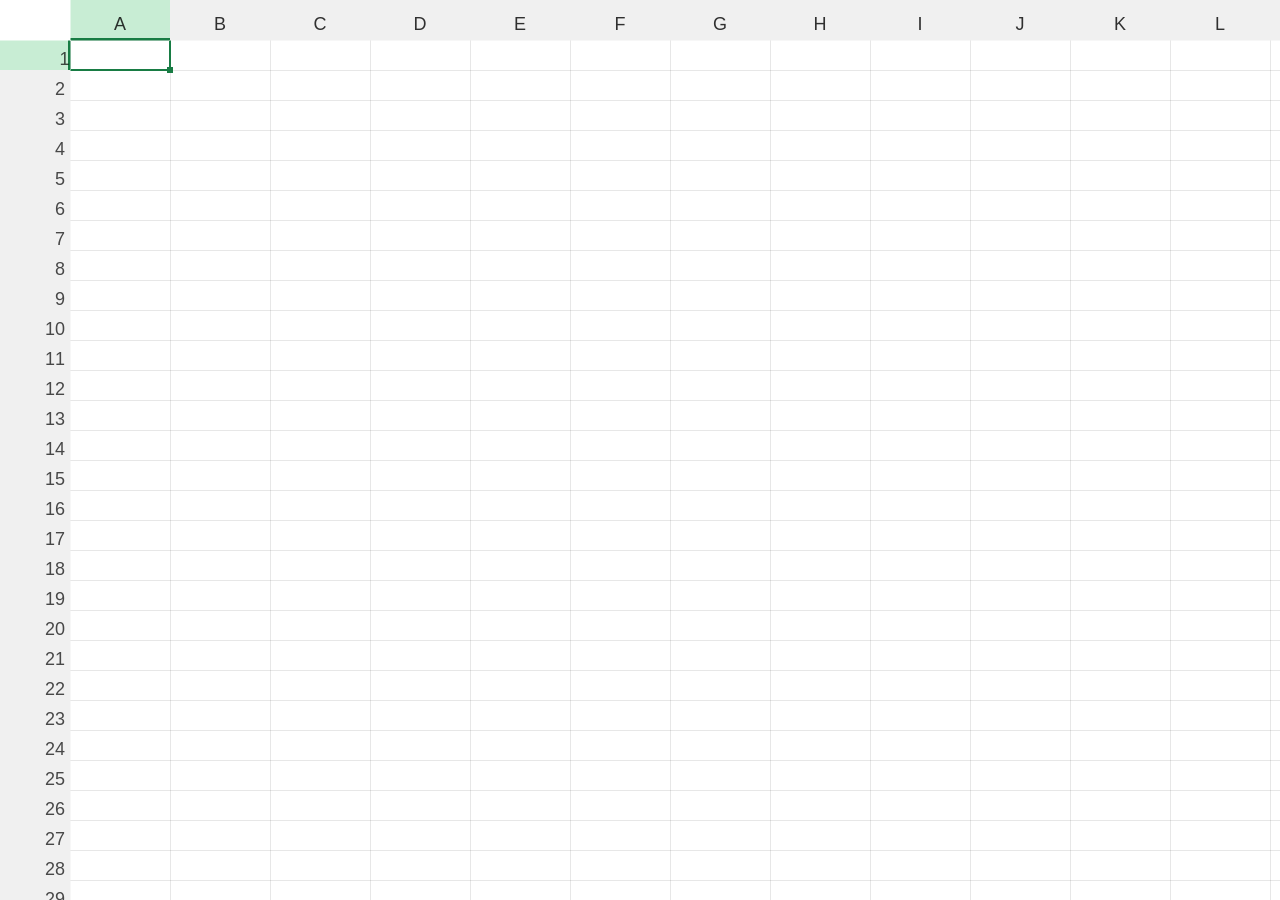
==== ExcelClone-v2/index.html @ 69eebe30 "changed to ts half" ====
<!DOCTYPE html>
<html lang="en">
  <head>
    <meta charset="UTF-8" />
    <meta name="viewport" content="width=device-width, initial-scale=1.0" />
    <title>Excel</title>

    <link href="styles/styles.css" rel="stylesheet" />
    <script src="js/Script.js" type="module" defer></script>
  </head>
  <body>
    <div class="canvas-container" id="canvasContainer">
      <div class="canvas-wrapper" id="canvasWrapper">
        <canvas id="excelCanvas" class="excel-canvas"></canvas>
      </div>
    </div>
    <input type="text" class="cellInput">
  </body>
</html>
---- ExcelClone-v2/styles/styles.css ----
* {
  box-sizing: border-box;
  margin: 0;
  padding: 0;
}

.canvas-container {
  width: 100vw;
  height: 100vh;
  overflow: scroll;
  position: relative;
}

.canvas-wrapper {
  position: relative;

  /* will be set in JS */
  width: 50000px;
  height: 2500000px;
}

.excel-canvas {
  position: sticky;
  top: 0;
  left: 0;

  /* will be set in JS */
  width: 100vw;
  height: 100vh;

  z-index: 10;
  background-color: transparent;
  cursor: cell;
}



.cellInput {
  position: fixed;
  z-index: 1000;
  font-size: 14px;
  font-family: Arial, Helvetica, sans-serif;
  color: #111;
  border-radius: 0;
  box-sizing: border-box;
  outline: none;
  border: none; /* ✅ Add this */
  box-shadow: none; /* ✅ Optional, for some browsers */
  background: transparent; /* Optional, if you want no background */
  display: none;
}
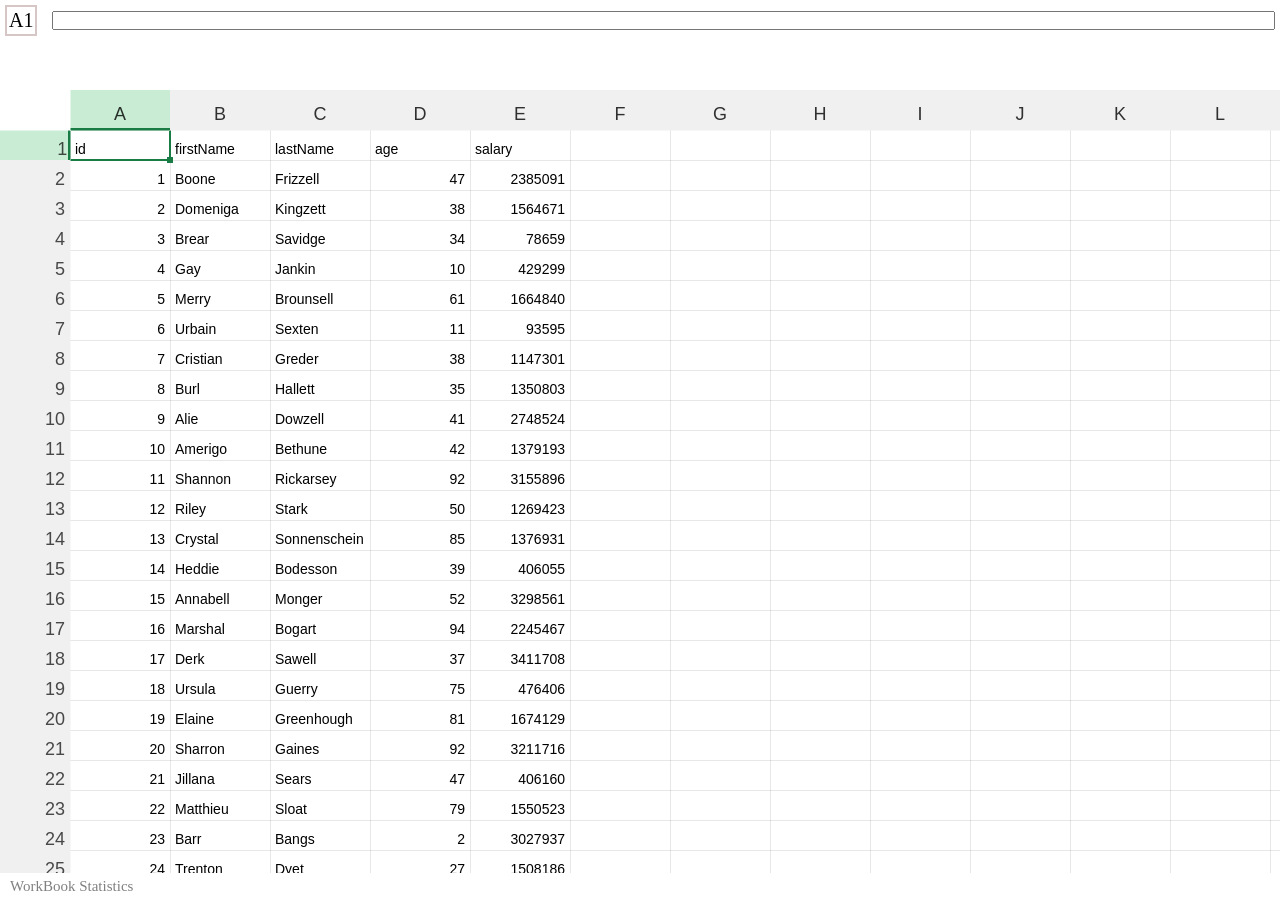
==== commit d9d0a8aa: "auto scroll" ====
--- a/ExcelClone-v2/index.html
+++ b/ExcelClone-v2/index.html
@@ -5,15 +5,53 @@
     <meta name="viewport" content="width=device-width, initial-scale=1.0" />
     <title>Excel</title>
 
-    <link href="styles/styles.css" rel="stylesheet" />
+    <link href="scss/styles.css" rel="stylesheet" />
     <script src="js/Script.js" type="module" defer></script>
   </head>
   <body>
+    <div class="actionContainer">
+      <!-- <div class="actions">
+        <div class="insertDataContainer">
+          <div class="jsonInputWrapper">
+            <input type="file" id="jsonInput" accept=".json" hidden />
+            <label for="jsonInput" class="jsonInputLabel">
+              Select JSON File
+            </label>
+          </div>
+          <div class="csvInputWrapper">
+            <input type="file" id="csvInput" accept=".csv" hidden />
+            <label for="csvInput" class="csvInputLabel">
+              Select CSV File
+            </label>
+          </div>
+        </div>
+        <div class="textFormattingContainer">txt formta</div>
+        <div class="rowColOperationContainer">row col op</div>
+      </div> -->
+      <div class="info">
+        <div id="cellInfo">hello</div>
+        <input type="text" id="formulaInput" />
+      </div>
+    </div>
+
     <div class="canvas-container" id="canvasContainer">
       <div class="canvas-wrapper" id="canvasWrapper">
         <canvas id="excelCanvas" class="excel-canvas"></canvas>
       </div>
     </div>
-    <input type="text" class="cellInput">
+    <input type="text" class="cellInput" />
+
+    <div class="workBookStats">
+      <div class="text">WorkBook Statistics</div>
+      <div class="statistics">
+        <div class="statValue" id="count">Count:</div>
+        <div class="statValue" id="sum">Sum:</div>
+        <div class="statValue" id="avg">Average:</div>
+        <div class="statValue" id="min">Min:</div>
+        <div class="statValue" id="max">Max:</div>
+        <div class="statValue" id="sd">SD:</div>
+        <div class="statValue" id="var">Var:</div>
+      </div>
+    </div>
   </body>
 </html>
--- a/ExcelClone-v2/scss/styles.css
+++ b/ExcelClone-v2/scss/styles.css
@@ -0,0 +1,155 @@
+@charset "UTF-8";
+@import url("https://fonts.googleapis.com/css2?family=Quicksand:wght@400;500;600;700&display=swap");
+@import url("https://fonts.googleapis.com/css2?family=Quicksand:wght@400;500;600;700&display=swap");
+.canvas-container {
+  flex: 1;
+  overflow: scroll;
+  position: relative;
+}
+.canvas-container .canvas-wrapper {
+  position: relative;
+  width: 50000px;
+  height: 2500000px;
+}
+.canvas-container .canvas-wrapper .excel-canvas {
+  position: sticky;
+  top: 0;
+  left: 0;
+  width: 100vw;
+  height: 100vh;
+  z-index: 10;
+  background-color: transparent;
+  cursor: cell;
+}
+
+.workBookStats {
+  width: 100%;
+  flex-shrink: 0;
+  font-size: 15px;
+  color: grey;
+  display: flex;
+  align-items: center;
+  justify-content: space-between;
+  padding-inline: 10px;
+  padding-block: 5px;
+  font-family: Quicksand;
+  font-weight: 500;
+  cursor: default;
+}
+.workBookStats .statistics {
+  align-items: center;
+  justify-content: space-around;
+  gap: 5px;
+  display: none;
+}
+
+.actionContainer {
+  background-color: white;
+  width: 100%;
+  height: 10vh;
+  flex-shrink: 0;
+  display: flex;
+  flex-direction: column;
+  justify-content: space-between;
+  padding: 5px;
+}
+.actionContainer .info {
+  display: flex;
+  flex-direction: row;
+  gap: 15px;
+  align-items: center;
+}
+.actionContainer .info #cellInfo {
+  border: 2px solid rgb(215, 198, 198);
+  font-size: 20px;
+  padding: 2px;
+  color: black;
+  font-family: Quicksand;
+}
+.actionContainer .info #formulaInput {
+  flex-grow: 1;
+  min-width: 0;
+}
+.actionContainer .actions {
+  display: flex;
+  justify-content: space-between;
+  align-items: center;
+}
+.actionContainer .actions .insertDataContainer {
+  display: flex;
+  flex-direction: column;
+  gap: 2px;
+}
+.actionContainer .actions .insertDataContainer .jsonInputWrapper {
+  display: flex;
+  align-items: center;
+}
+.actionContainer .actions .insertDataContainer .jsonInputWrapper .jsonInputLabel {
+  display: flex;
+  align-items: center;
+  background: linear-gradient(to bottom, #f9f9f9, #e3e3e3);
+  border: 1px solid #999;
+  border-radius: 3px;
+  padding: 5px 5px;
+  font-weight: 700;
+  font-size: 10pt;
+  cursor: pointer;
+  gap: 8px;
+  transition: border-color 0.2s;
+}
+.actionContainer .actions .insertDataContainer .jsonInputWrapper .jsonInputLabel:hover {
+  border-color: rgb(119, 113, 113);
+}
+.actionContainer .actions .insertDataContainer .jsonInputWrapper .jsonInputLabel:active {
+  background: linear-gradient(to bottom, #e3e3e3, #f9f9f9);
+}
+.actionContainer .actions .insertDataContainer .csvInputWrapper {
+  display: flex;
+  align-items: center;
+}
+.actionContainer .actions .insertDataContainer .csvInputWrapper .csvInputLabel {
+  display: flex;
+  align-items: center;
+  background: linear-gradient(to bottom, #f9f9f9, #e3e3e3);
+  border: 1px solid #999;
+  border-radius: 3px;
+  padding: 5px 5px;
+  font-weight: 700;
+  font-size: 10pt;
+  cursor: pointer;
+  gap: 8px;
+  transition: border-color 0.2s;
+}
+.actionContainer .actions .insertDataContainer .csvInputWrapper .csvInputLabel:hover {
+  border-color: black;
+}
+.actionContainer .actions .insertDataContainer .csvInputWrapper .csvInputLabel:active {
+  background: linear-gradient(to bottom, #e3e3e3, #f9f9f9);
+}
+
+* {
+  box-sizing: border-box;
+  margin: 0;
+  padding: 0;
+}
+
+body, html {
+  height: 100%;
+  display: flex;
+  flex-direction: column;
+}
+
+.cellInput {
+  position: fixed;
+  z-index: 1000;
+  font-size: 14px;
+  font-family: Arial, Helvetica, sans-serif;
+  color: #111;
+  border-radius: 0;
+  box-sizing: border-box;
+  outline: none;
+  border: none; /* ✅ Add this */
+  box-shadow: none; /* ✅ Optional, for some browsers */
+  background: transparent; /* Optional, if you want no background */
+  display: none;
+}/*# sourceMappingURL=styles.css.map */
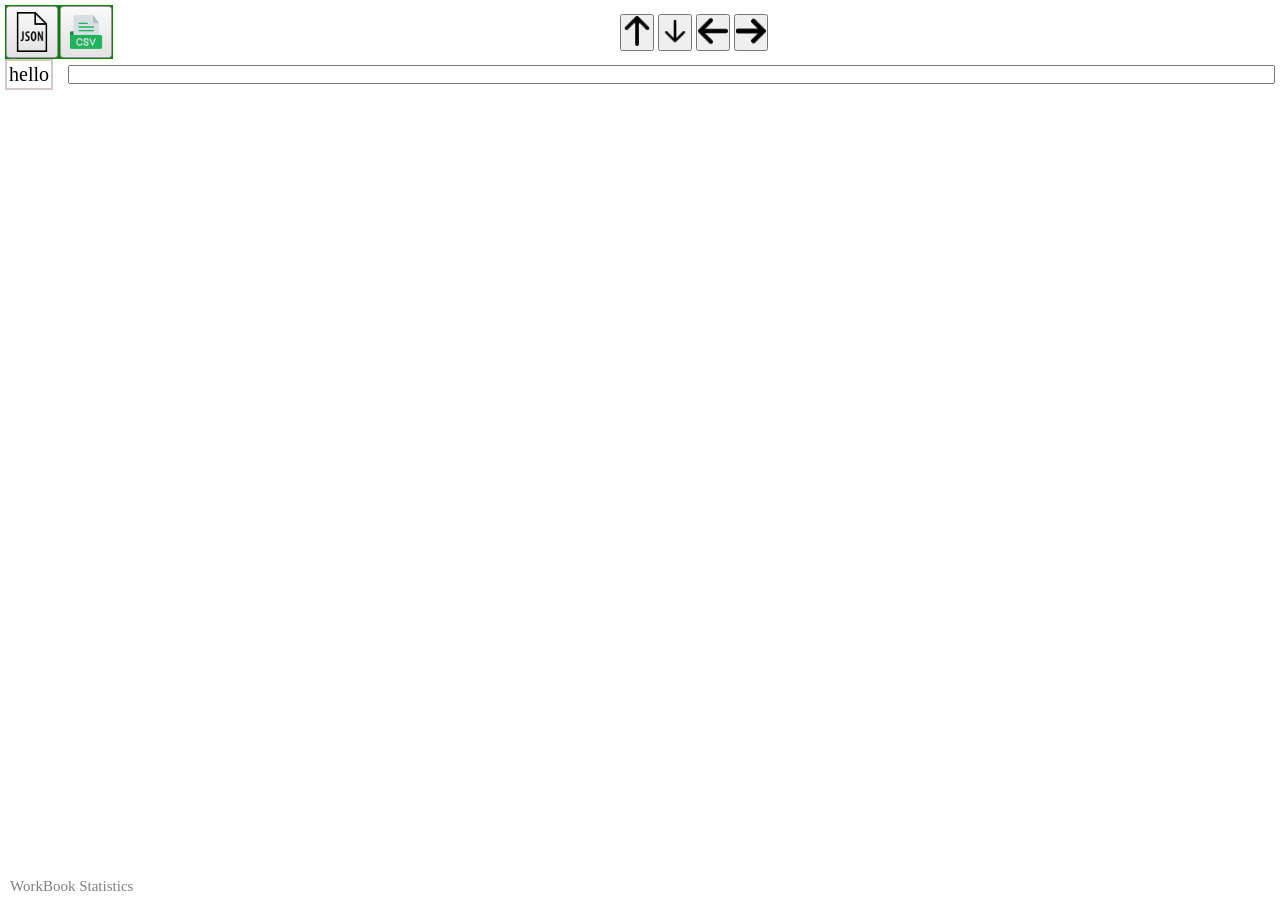
==== commit fb3049c3: "add col row" ====
--- a/ExcelClone-v2/index.html
+++ b/ExcelClone-v2/index.html
@@ -10,24 +10,37 @@
   </head>
   <body>
     <div class="actionContainer">
-      <!-- <div class="actions">
+      <div class="actions">
         <div class="insertDataContainer">
           <div class="jsonInputWrapper">
             <input type="file" id="jsonInput" accept=".json" hidden />
             <label for="jsonInput" class="jsonInputLabel">
-              Select JSON File
+              <img src="images/jsonIcon.png" alt="JSON" height="40px" />
             </label>
           </div>
           <div class="csvInputWrapper">
             <input type="file" id="csvInput" accept=".csv" hidden />
             <label for="csvInput" class="csvInputLabel">
-              Select CSV File
+              <img src="images/csv.png" alt="CSV" height="40px" />
             </label>
           </div>
         </div>
-        <div class="textFormattingContainer">txt formta</div>
-        <div class="rowColOperationContainer">row col op</div>
-      </div> -->
+        <div class="rowColOperationContainer">
+          <button class="rowColOptButton" id="addRowAbove">
+            <img src="images/up-arrow.png" alt="" height="30px" />
+          </button>
+          <button class="rowColOptButton" id="addRowBelow">
+            <img src="images/arrow-down.png" alt="" height="30px" />
+          </button>
+          <button class="rowColOptButton" id="addColLeft">
+            <img src="images/arrow.png" alt="" height="30px" />
+          </button>
+          <button class="rowColOptButton" id="addColRight">
+            <img src="images/right-arrow.png" alt="" height="30px" />
+          </button>
+        </div>
+        <div class="textFormattingContainer"></div>
+      </div>
       <div class="info">
         <div id="cellInfo">hello</div>
         <input type="text" id="formulaInput" />
--- a/ExcelClone-v2/scss/styles.css
+++ b/ExcelClone-v2/scss/styles.css
@@ -77,8 +77,9 @@
 }
 .actionContainer .actions .insertDataContainer {
   display: flex;
-  flex-direction: column;
   gap: 2px;
+  background-color: green;
+  padding: 1px;
 }
 .actionContainer .actions .insertDataContainer .jsonInputWrapper {
   display: flex;
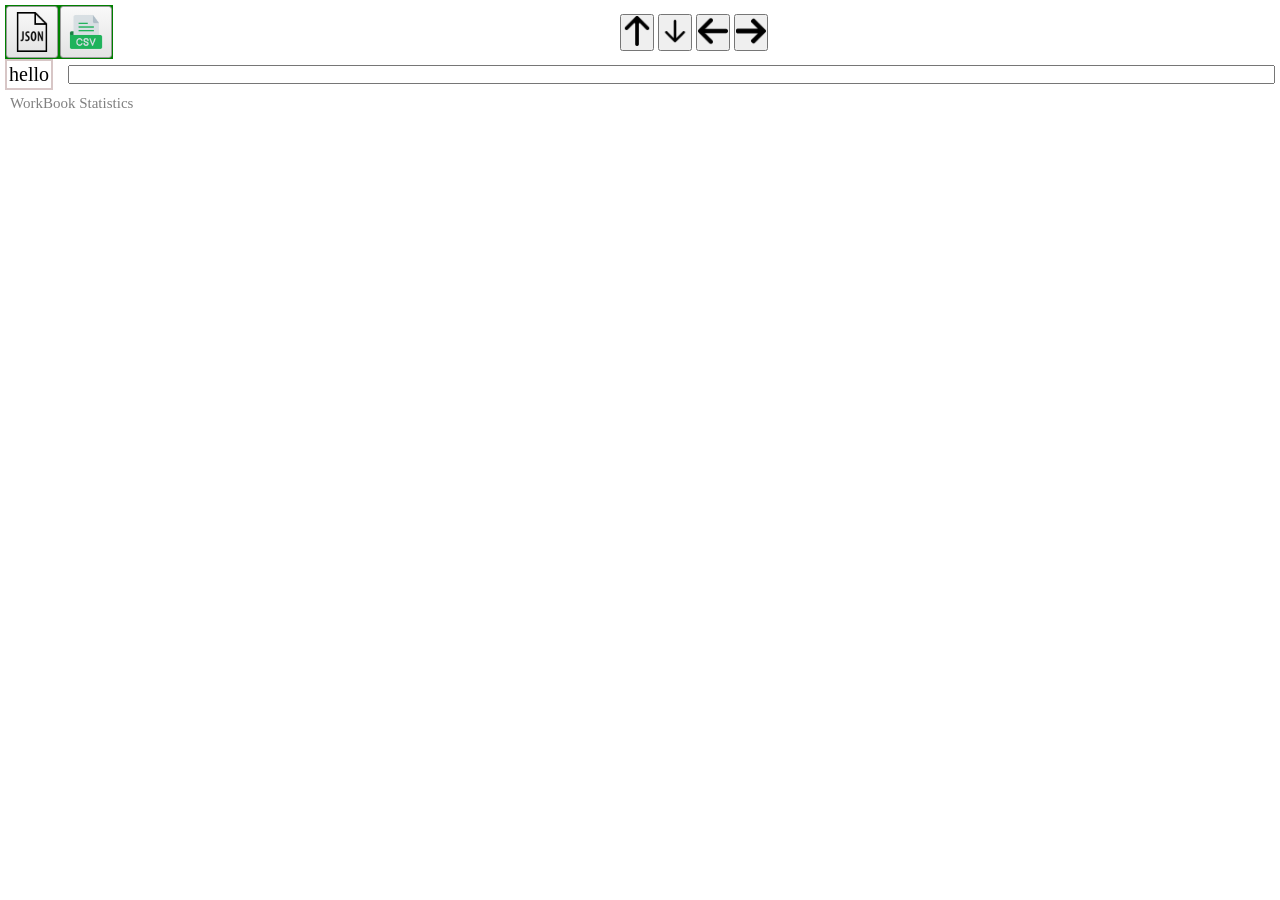
==== commit 00b5673d: "dynamic structure creation" ====
--- a/ExcelClone-v2/index.html
+++ b/ExcelClone-v2/index.html
@@ -47,11 +47,7 @@
       </div>
     </div>
 
-    <div class="canvas-container" id="canvasContainer">
-      <div class="canvas-wrapper" id="canvasWrapper">
-        <canvas id="excelCanvas" class="excel-canvas"></canvas>
-      </div>
-    </div>
+
     <input type="text" class="cellInput" />
 
     <div class="workBookStats">
